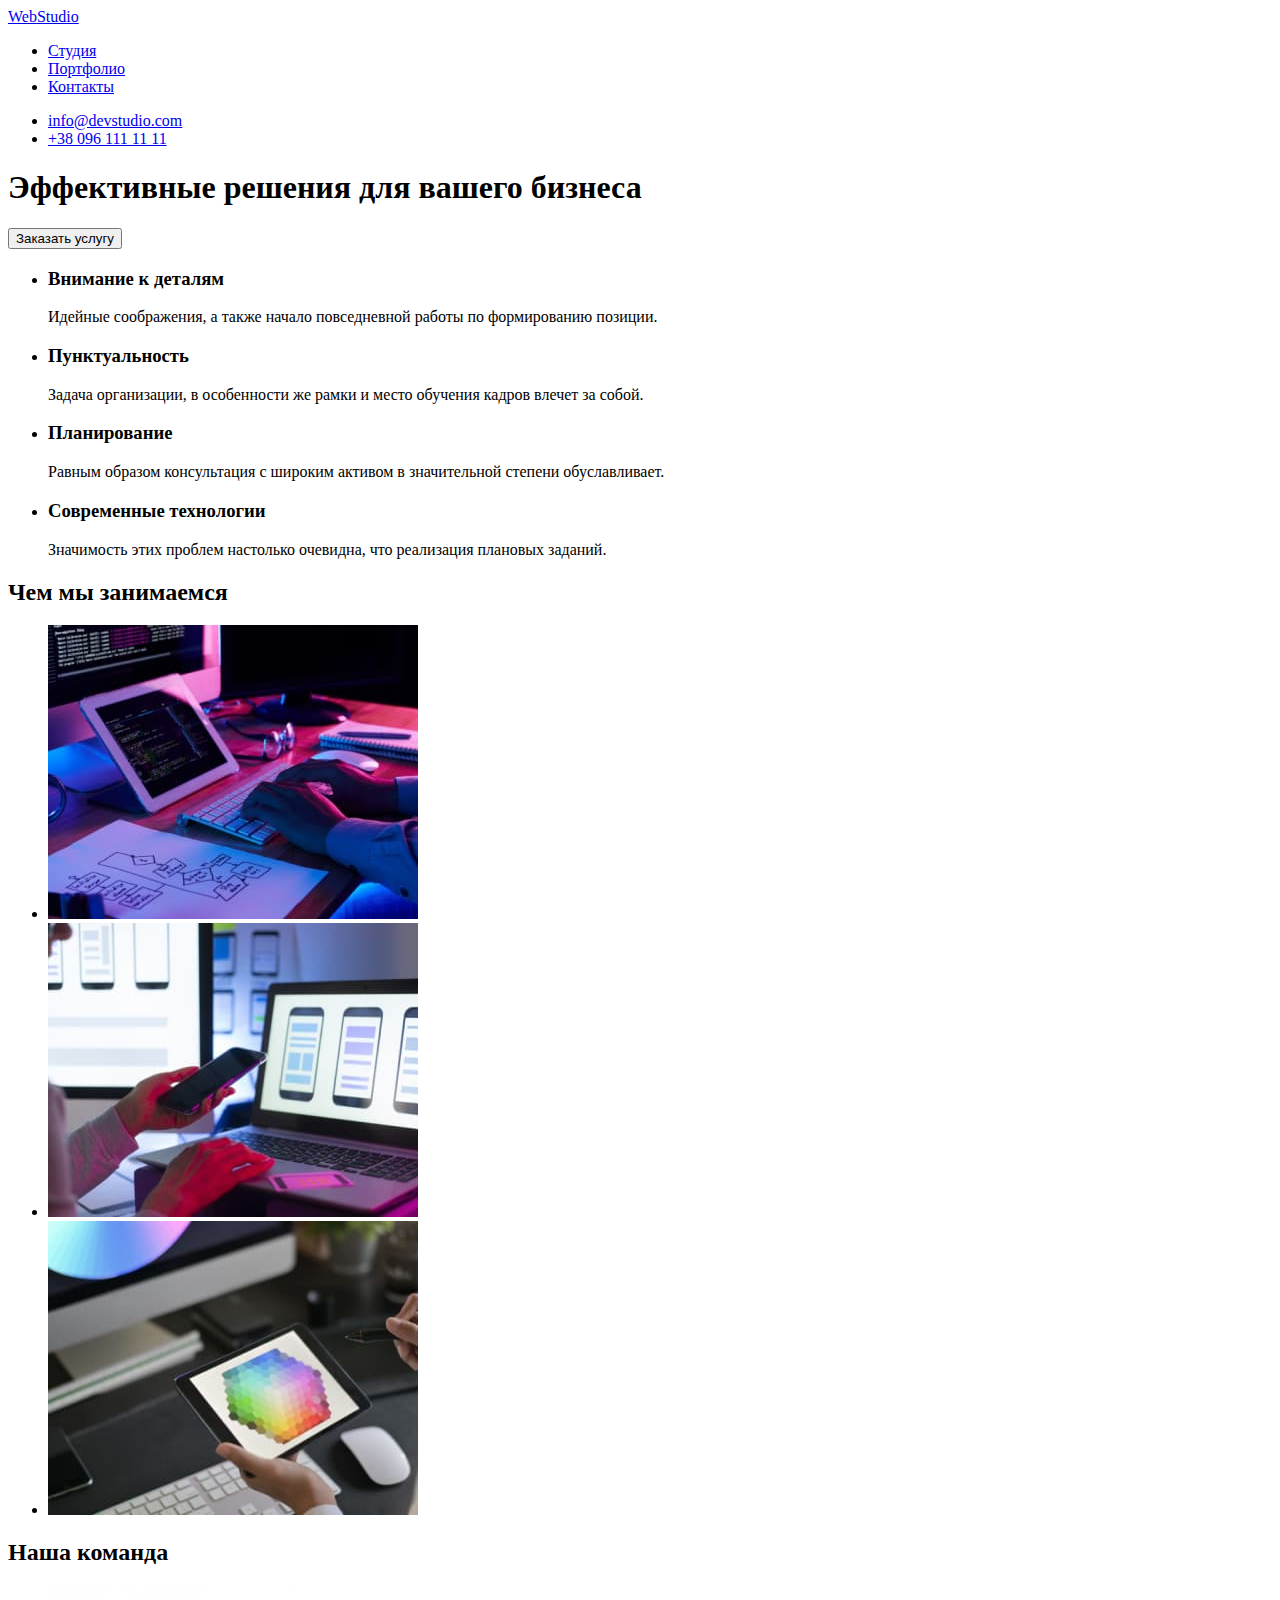
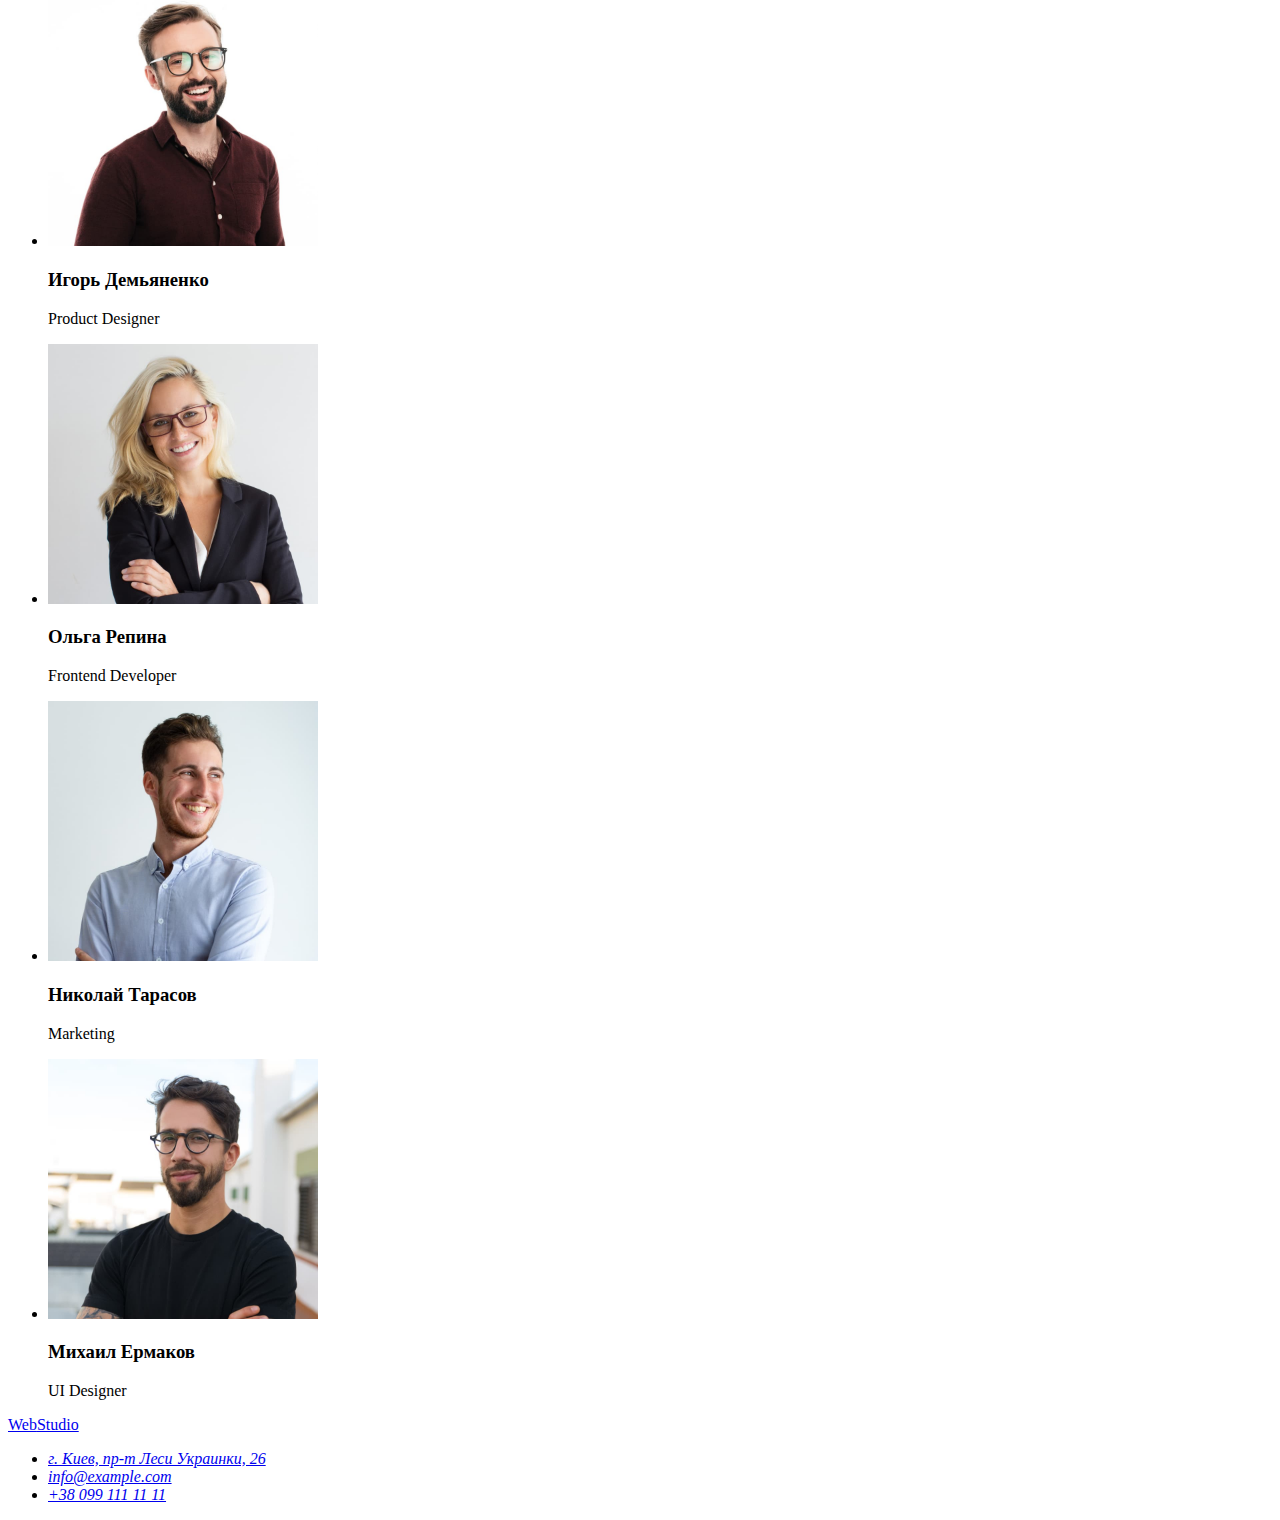
==== index.html @ e62637c3 "Додає розмітку макета" ====
<!DOCTYPE html>
<html lang="ru">
  <head>
    <meta charset="UTF-8" />
    <meta http-equiv="X-UA-Compatible" content="IE=edge" />
    <meta name="viewport" content="width=device-width, initial-scale=1.0" />
    <title>Студия</title>
    <link rel="preconnect" href="https://fonts.googleapis.com" />
    <link rel="preconnect" href="https://fonts.gstatic.com" crossorigin />
    <link
      href="https://fonts.googleapis.com/css2?family=Raleway:wght@700&family=Roboto:wght@400;500;700;900&display=swap"
      rel="stylesheet"
    />
    <link rel="stylesheet" href="css/styles.css" />
  </head>

  <body>
    <!-- header-->
    <header>
      <section class="header">
        <a href="/" class="logo"
          ><span class="web">Web</span
          ><span class="studio-black">Studio</span></a
        >
        <nav class="nav">
          <ul class="nav-list">
            <li><a href="/" class="nav-item current">Студия</a></li>
            <li><a href="./portfolio.html" class="nav-item">Портфолио</a></li>
            <li><a href="/" class="nav-item">Контакты</a></li>
          </ul>
        </nav>
        <ul class="contacts">
          <li>
            <a href="mailto:info@devstudio.com" class="contacts-item"
              >info@devstudio.com</a
            >
          </li>
          <li>
            <a href="tel:+380961111111" class="contacts-item"
              >+38 096 111 11 11</a
            >
          </li>
        </ul>
      </section>
    </header>
    <!--main content-->
    <main class="main">
      <section class="hero-section">
        <h1 class="hero">Эффективные решения для вашего бизнеса</h1>
        <button type="button" class="main-button">Заказать услугу</button>
      </section>
      <!--<h2>About us</h2> -->
      <section class="advantages">
        <ul class="advantages-list list">
          <li>
            <h3 class="advantages-item">Внимание к деталям</h3>
            <p class="advantages-content">
              Идейные соображения, а также начало повседневной работы по
              формированию позиции.
            </p>
          </li>
          <li>
            <h3 class="advantages-item">Пунктуальность</h3>
            <p class="advantages-content">
              Задача организации, в особенности же рамки и место обучения кадров
              влечет за собой.
            </p>
          </li>
          <li>
            <h3 class="advantages-item">Планирование</h3>
            <p class="advantages-content">
              Равным образом консультация с широким активом в значительной
              степени обуславливает.
            </p>
          </li>
          <li>
            <h3 class="advantages-item">Современные технологии</h3>
            <p class="advantages-content">
              Значимость этих проблем настолько очевидна, что реализация
              плановых заданий.
            </p>
          </li>
        </ul>
      </section>
      <!-- Чем мы занимаемся section-->
      <section class="activities">
        <h2 class="activity-title">Чем мы занимаемся</h2>
        <ul class="activity-list list">
          <li class="activity-item">
            <a href=""
              ><img
                src="./images/box1.jpg"
                alt="IT пишет код"
                width="370"
                height="294"
            /></a>
          </li>
          <li class="activities-item">
            <a href=""
              ><img
                src="./images/box2.jpg"
                alt=" человек работает с телефоном и лептопом"
                width="370"
                height="294"
            /></a>
          </li>
          <li class="activities-item">
            <a href=""
              ><img
                src="./images/box3.jpg"
                alt="человек работает с планшетом"
                width="370"
                height="294"
            /></a>
          </li>
        </ul>
      </section>
      <!--our team section-->
      <section class="team">
        <h2 class="team-title">Наша команда</h2>
        <ul class="team-list list">
          <li>
            <img
              src="./images/img-1.jpg"
              alt="фото Ігоря"
              width="270"
              height="260"
            />
            <h3 class="team-member">Игорь Демьяненко</h3>
            <p class="specialty">Product Designer</p>
          </li>
          <li>
            <img
              src="./images/img-2.jpg"
              alt="фото Ольги"
              width="270"
              height="260"
            />
            <h3 class="team-member">Ольга Репина</h3>
            <p class="specialty">Frontend Developer</p>
          </li>
          <li>
            <img
              src="./images/img-3.jpg"
              alt="фото Николая"
              width="270"
              height="260"
            />
            <h3 class="team-member">Николай Тарасов</h3>
            <p class="specialty">Marketing</p>
          </li>
          <li>
            <img
              src="./images/img-4.jpg"
              alt="фото Михаила "
              width="270"
              height="260"
            />
            <h3 class="team-member">Михаил Ермаков</h3>
            <p class="specialty">UI Designer</p>
          </li>
        </ul>
      </section>
    </main>
    <!--footer section-->
    <footer class="footer">
      <a href="/" class="logo"
        ><span class="web">Web</span><span class="studio-white">Studio</span></a
      >
      <address class="address">
        <ul class="address-list list">
          <li>
            <a
              href="https://goo.gl/maps/48jCdX3Z41KDSHPe8"
              target="_blank"
              rel="noopener noreferrer"
              class="address-item street"
              >г. Киев, пр-т Леси Украинки, 26</a
            >
          </li>
          <li>
            <a href="mailto:info@example.com" class="address-item email"
              >info@example.com</a
            >
          </li>
          <li>
            <a href="tel:+380991111111" class="address-item tel"
              >+38 099 111 11 11</a
            >
          </li>
        </ul>
      </address>
    </footer>
  </body>
</html>
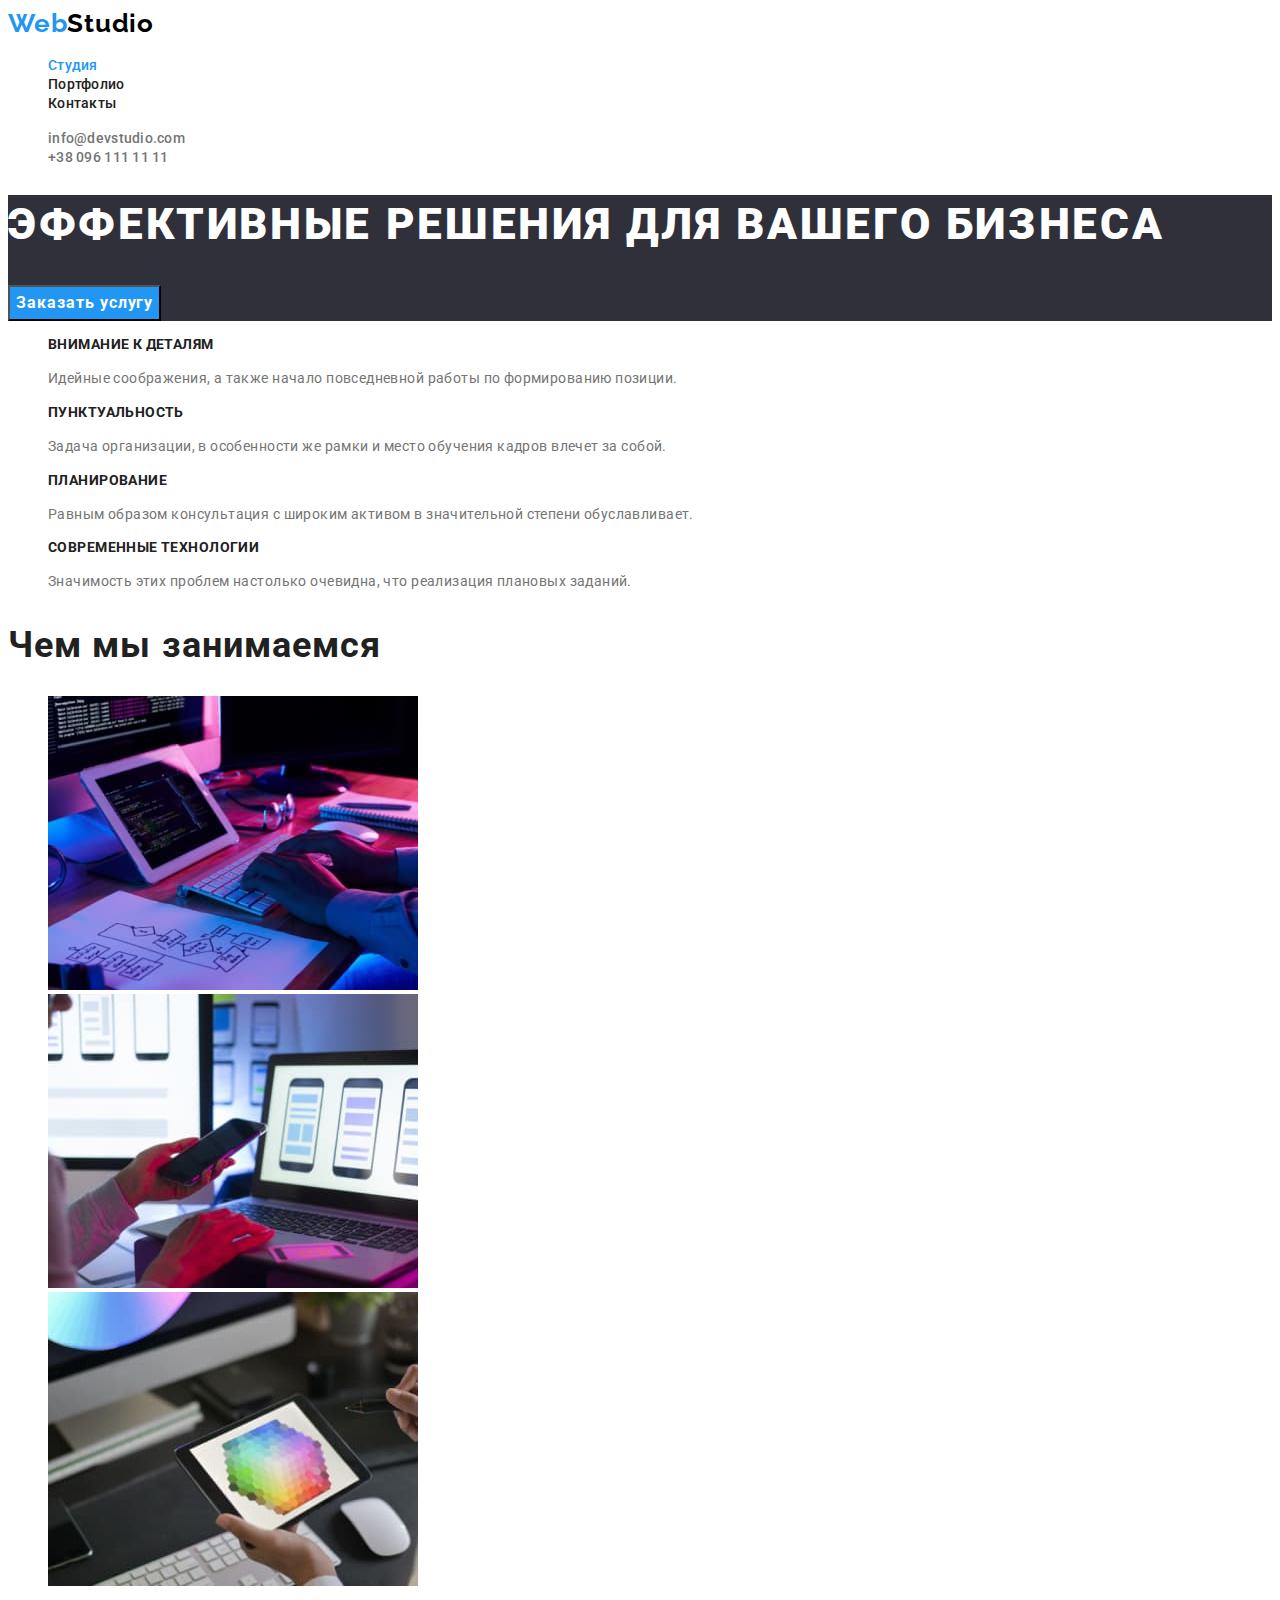
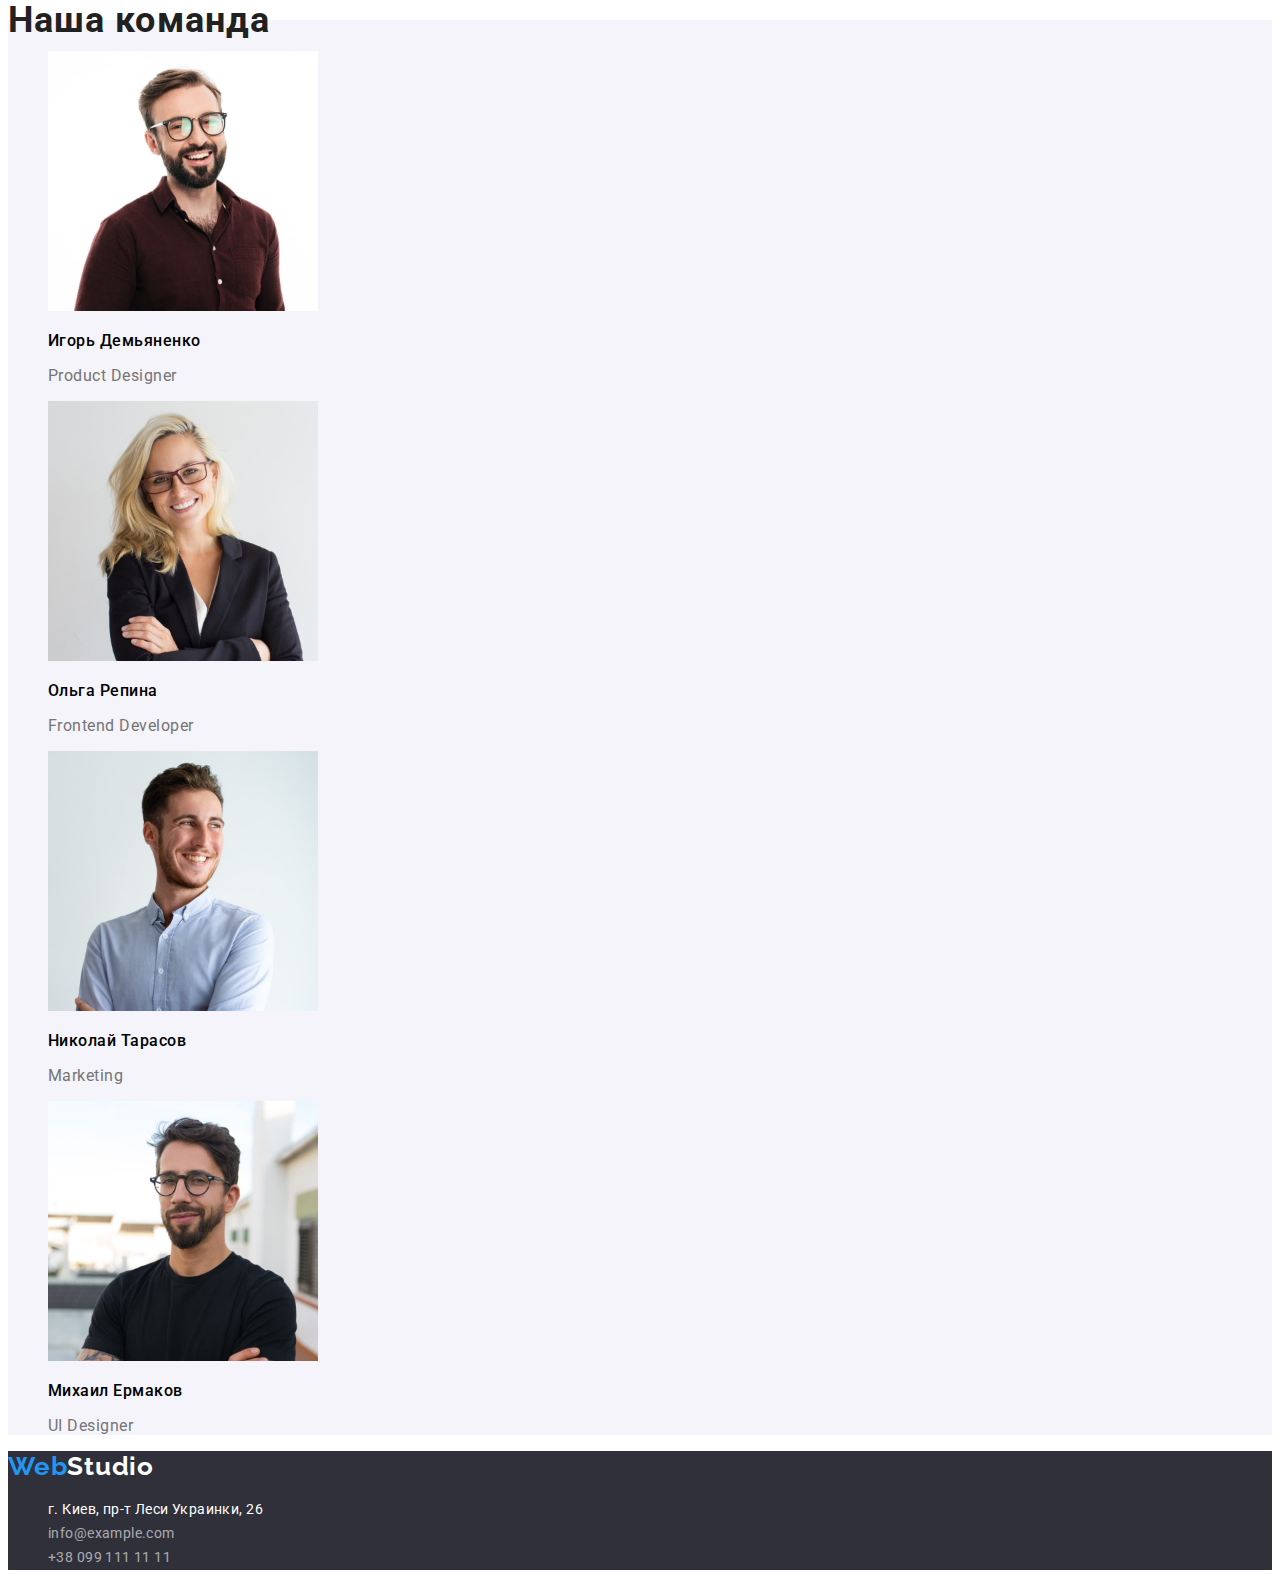
==== commit a37e0389: "Додає розмітку макета" ====
--- a/index.html
+++ b/index.html
@@ -23,13 +23,13 @@
           ><span class="studio-black">Studio</span></a
         >
         <nav class="nav">
-          <ul class="nav-list">
+          <ul class="nav-list list">
             <li><a href="/" class="nav-item current">Студия</a></li>
             <li><a href="./portfolio.html" class="nav-item">Портфолио</a></li>
             <li><a href="/" class="nav-item">Контакты</a></li>
           </ul>
         </nav>
-        <ul class="contacts">
+        <ul class="contacts list">
           <li>
             <a href="mailto:info@devstudio.com" class="contacts-item"
               >info@devstudio.com</a
--- a/css/styles.css
+++ b/css/styles.css
@@ -0,0 +1,224 @@
+:root {
+  --primary-text-color: #212121;
+  --secondary-text-color: #757575;
+  --color-accent: #2196f3;
+  --color-light: #ffffff;
+  --color-bg-dark: #2f303a;
+  --color-bg-primary: #f2f2f2;
+  --color-bg-secondary: #f5f4fa;
+}
+
+body {
+  font-family: Roboto, "Open Sans", sans-serif;
+}
+
+/* -----HEADER----- */
+/* --logo-- */
+.header {
+  background-color: var(--color-light);
+}
+.logo {
+  text-decoration: none;
+  font-family: Raleway, sans-serif;
+  font-weight: 700;
+  font-size: 26px;
+  line-height: 1.19;
+  letter-spacing: 0.03em;
+}
+.web {
+  color: var(--color-accent);
+}
+.studio-black {
+  color: #000000;
+}
+
+/* --nav--*/
+.list {
+  list-style: none;
+}
+.nav-item {
+  text-decoration: none;
+  color: var(--primary-text-color);
+  list-style: none;
+  font-weight: 500;
+  font-size: 14px;
+  line-height: 1.14;
+  letter-spacing: 0.02em;
+}
+.nav-item:hover,
+.nav-item:focus {
+  color: var(--color-accent);
+}
+.nav-item.current {
+  color: var(--color-accent);
+}
+.contacts-item {
+  text-decoration: none;
+  color: var(--secondary-text-color);
+  font-weight: 500;
+  font-size: 14px;
+  line-height: 1.14;
+  letter-spacing: 0.02em;
+}
+.contacts-item:hover,
+.contacts-item:focus {
+  color: var(--color-accent);
+}
+/* ------MAIN------ */
+/* ---hero--- */
+.hero-section {
+  background-color: var(--color-bg-dark);
+}
+.hero {
+  color: var(--color-light);
+  font-weight: 900;
+  font-size: 44px;
+  line-height: 1.36;
+  letter-spacing: 0.06em;
+  text-transform: uppercase;
+}
+.main-button {
+  background-color: var(--color-accent);
+  color: var(--color-light);
+  font-family: inherit;
+  font-weight: 700;
+  font-size: 16px;
+  line-height: 1.88;
+  letter-spacing: 0.06em;
+  cursor: pointer;
+}
+
+.main-button:hover,
+.main-button:focus {
+  background-color: var(--color-bg-primary);
+  color: var(--color-accent);
+}
+
+/* --Aabout us--- */
+.advantages,
+.activities {
+  background-color: var(--color-light);
+}
+
+/* --advantages-- */
+.advantages-item {
+  color: var(--primary-text-color);
+  font-weight: 700;
+  font-size: 14px;
+  line-height: 1.14;
+  letter-spacing: 0.03em;
+  text-transform: uppercase;
+}
+.advantages-content {
+  color: var(--secondary-text-color);
+  font-size: 14px;
+  line-height: 1.71;
+  letter-spacing: 0.03em;
+}
+
+/* --activities-- */
+.activity-title {
+  color: var(--primary-text-color);
+  font-weight: 700;
+  font-size: 36px;
+  line-height: 1.17;
+  letter-spacing: 0.03em;
+}
+
+/* --our team-- */
+.team {
+  background-color: var(--color-bg-secondary);
+}
+.team-title {
+  color: var(--primary-text-color);
+  font-weight: 700;
+  font-size: 36px;
+  line-height: 1.17px;
+  letter-spacing: 0.03em;
+}
+.team-member {
+  font-weight: 500;
+  font-size: 16px;
+  line-height: 1.19;
+  letter-spacing: 0.03em;
+}
+.specialty {
+  color: var(--secondary-text-color);
+  font-size: 16px;
+  line-height: 1.19;
+  letter-spacing: 0.03em;
+}
+
+/* ------FOOTER------ */
+.footer {
+  background-color: var(--color-bg-dark);
+}
+.logo {
+  font-family: Raleway;
+  font-weight: 700;
+  font-size: 26px;
+  line-height: 1.19;
+  letter-spacing: 0.03em;
+}
+.studio-white {
+  color: var(--color-light);
+}
+.address-item {
+  color: rgba(255, 255, 255, 0.6);
+  text-decoration: none;
+  font-style: normal;
+  font-size: 14px;
+  line-height: 1.71;
+  letter-spacing: 0.03em;
+}
+.address-item.street {
+  color: var(--color-light);
+}
+.street:hover,
+.street:focus {
+  color: var(--secondary-text-color);
+}
+.email:hover,
+.email:focus {
+  color: var(--color-light);
+}
+.tel:hover,
+.tel:focus {
+  color: var(--color-light);
+}
+
+/* ----------PORTFOLIO.HTML---------- */
+
+.button {
+  background: var(--color-mid);
+  font-family: inherit;
+  font-weight: 500;
+  font-size: 16px;
+  line-height: 1.62;
+  letter-spacing: 0.03em;
+  cursor: pointer;
+}
+.button.current {
+  color: var(--color-accent);
+}
+.button:hover,
+.button:focus {
+  color: var(--color-accent);
+}
+.card {
+  text-decoration: none;
+}
+.card-title {
+  color: var(--primary-text-color);
+  font-family: inherit;
+  font-weight: 700;
+  font-size: 18px;
+  line-height: 2;
+  letter-spacing: 0.06em;
+}
+.description {
+  color: var(--secondary-text-color);
+  font-size: 16px;
+  line-height: 1.88;
+  letter-spacing: 0.03em;
+}
